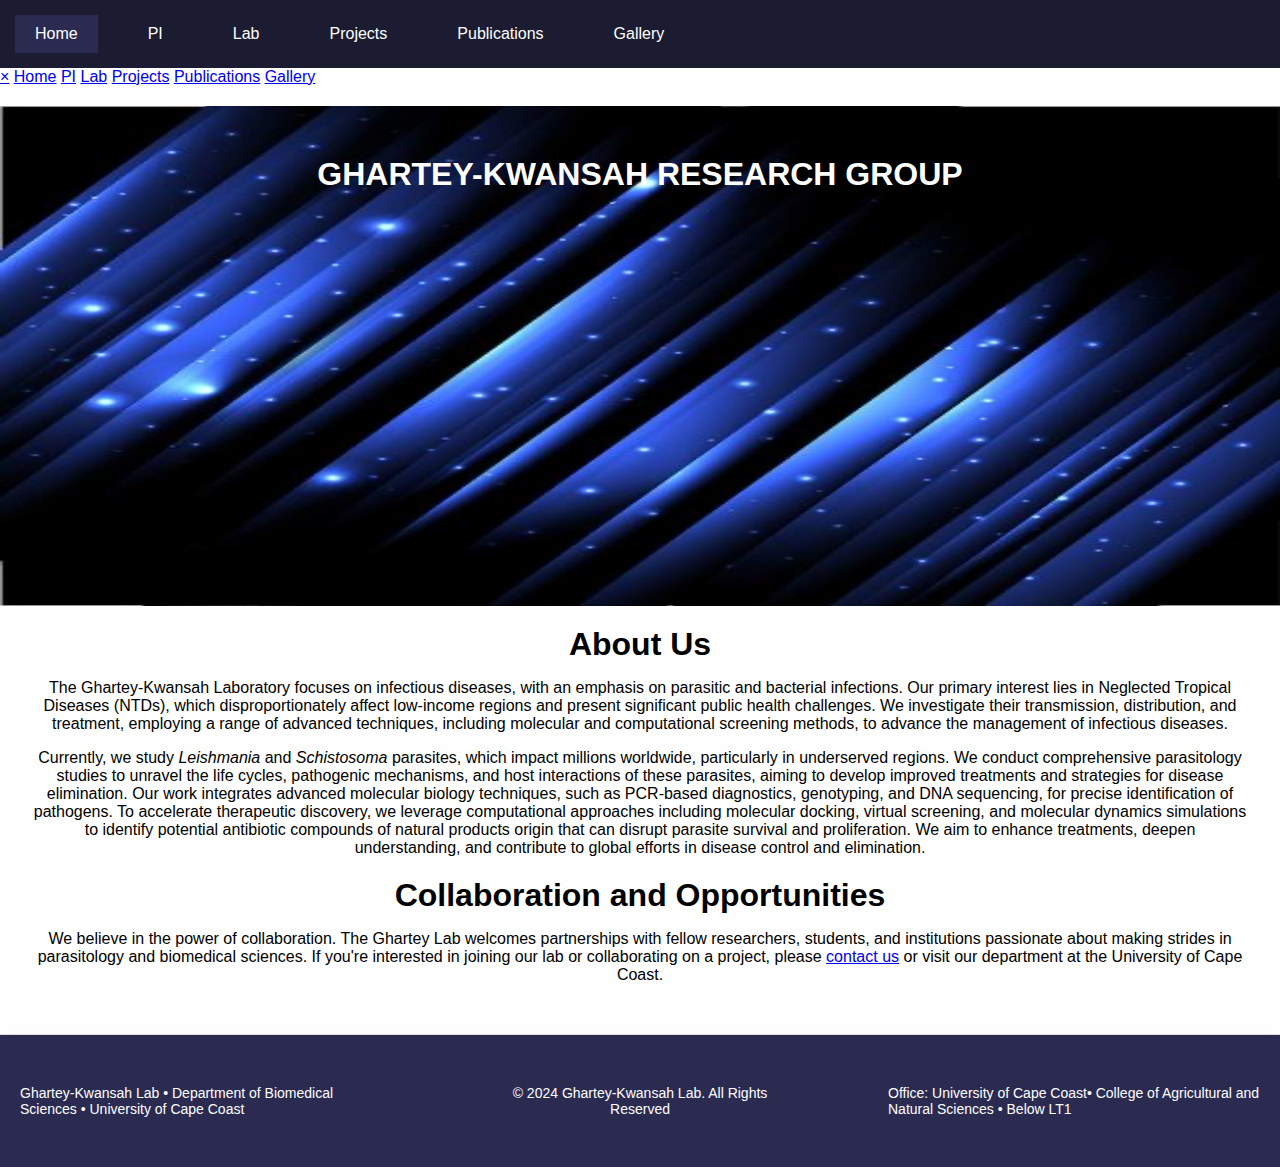
==== index.html @ ebaf89f1 "Update index.html" ====
<!DOCTYPE HTML>
<html lang="en">
	<head>
		<meta charset="utf-8">
		<meta name="viewport" content="width=device-width, initial-scale=1">
		<title>GharteyLab</title>
		<link rel="stylesheet" href="styles.css" />
	</head>
	<body>
		<!-- Navigation links -->
		<div class="navbar">
			<!--<a href="index.html">
			<img src="images/logo.jpg" alt="Logo" class="logo">
			</a>-->
			<a href="index.html" class="active">Home</a>
			<a href="pi.html">PI</a>
			<a href="lab.html">Lab</a>
			<a href="projects.html">Projects</a>
			<a href="publications.html">Publications</a>
			<a href="gallery.html">Gallery</a>
		</div>
		<span class="show-side-nav" onclick="openNav()">&#9776;</span>
		<!-- Navigation links -->
		<div id="mysidenavbar" class="sidenav">
			<a href="javascript:void(0)" class="closebtn" onclick="closeNav()">&times;</a>
			<!--<a href="index.html">
			<img src="images/logo.jpg" alt="Logo" class="logo">
			</a>-->
			<a href="index.html" class="active">Home</a>
			<a href="pi.html">PI</a>
			<a href="lab.html">Lab</a>
			<a href="projects.html">Projects</a>
			<a href="publications.html">Publications</a>
			<a href="gallery.html">Gallery</a>
		</div>
		<div class="top-bg">
			<h1>GHARTEY-KWANSAH RESEARCH GROUP</h1>
		</div>
		<main class="container" style="text-align: center;">
			<h1>About Us</h1>
			<p>The Ghartey-Kwansah Laboratory focuses on infectious diseases, with an emphasis on parasitic and bacterial infections. Our primary interest lies in Neglected Tropical Diseases (NTDs), which disproportionately affect low-income regions and present significant public health challenges. We investigate their transmission, distribution, and treatment, employing a range of advanced techniques, including molecular and computational screening methods, to advance the management of infectious diseases.</p>
			<p>Currently, we study <i>Leishmania</i> and <i>Schistosoma</i> parasites, which impact millions worldwide, particularly in underserved regions. We conduct comprehensive parasitology studies to unravel the life cycles, pathogenic mechanisms, and host interactions of these parasites, aiming to develop improved treatments and strategies for disease elimination. Our work integrates advanced molecular biology techniques, such as PCR-based diagnostics, genotyping, and DNA sequencing, for precise identification of pathogens. To accelerate therapeutic discovery, we leverage computational approaches including molecular docking, virtual screening, and molecular dynamics simulations to identify potential antibiotic compounds of natural products origin that can disrupt parasite survival and proliferation. We aim to enhance treatments, deepen understanding, and contribute to global efforts in disease control and elimination.</p>
			<h1>Collaboration and Opportunities</h1>
			<p>We believe in the power of collaboration. The Ghartey Lab welcomes partnerships with fellow researchers, students, and institutions passionate about making strides in parasitology and biomedical sciences. If you're interested in joining our lab or collaborating on a project, please <a href="mailto:george.ghartey-kwansah@ucc.edu.gh">contact us</a> or visit our department at the University of Cape Coast.</p>
		</main>	
		<footer class="foot">
			<p class="address">Ghartey-Kwansah Lab • Department of Biomedical Sciences • University of Cape Coast</p><p class="copyright">&copy; 2024 Ghartey-Kwansah Lab. All Rights Reserved</p> <p class="office">Office: University of Cape Coast• College of Agricultural and Natural Sciences • Below LT1</p>
		</footer>
	</body>
	 
</html>
---- styles.css ----
html, body {
   margin: 0;           /* Remove default margin */
}
body {
  width: 100%;                   /* Ensure body takes full width */
  box-sizing: border-box;
  font-family: Arial, sans-serif;
  font-size: 16px;
}

.navbar {
  display: flex;
  flex-direction: row;
  position: static;             /* Fix navbar to the top of the page */
  top: 0;                       /* Stick to the very top */
  left: 0;                    /* Align to the left edge */
  width: 100%;                   /* Take full width of the page */
  background-color: #1b1b32;
  padding: 15px 0;               /* Padding for spacing inside the navbar */
  z-index: 1000;                 /* Ensure navbar stays above other content */
  margin-bottom: 0;
}

.navbar a {
  color: #ffffff;                /* Black text */
  text-decoration: none;
  padding: 10px 20px;
  font-size: 16px;
  margin: 0 15px;                /* Space out the menu items horizontally */
  transition: color 0.3s, background-color 0.3s;
}

.navbar a:hover {
  color: #f0f0f0;                /* Lighter gray on hover */
  background-color: #2b2b52;     /* Slightly lighter blue on hover */
  border-radius: 5px;
}

.navbar a.active {
   background-color: #2b2b52;  /* Highlight color for the active tab */
   color: #ffffff;
}

.show-side-nav {
   font-size:30px;
   cursor:pointer;
}

@media screen and (max-width: 768px) {
	.navbar {
	    display: none;
	}
}

@media screen and (min-width: 768px) {
	.show-side-nav {
	    display: none;
	}
}

@media (max-width: 768px) {
  .navbar a {
    display: block;
    padding: 10px;
    margin: 5px 0;
  }
 .about {
    flex-direction: row;
  }
}

.top-bg {
	height: 500px;
	width: 100%;
	margin-top: 0;
	background-image: url("images/bg1.JPG");
	background-attachment: scroll;
	background-repeat: no-repeat;
	background-size: 100% 100%;
	color: #ffffff;
}

.lab-top-bg {
	height: 500px;
	width: 100%;
	margin-top: 0;
	background-image: url("images/labbg.JPG");
	background-attachment: scroll;
	background-repeat: no-repeat;
	background-size: 100% 100%;
	opacity: 0.9;
	color: #ffffff;
}

.top-bg h1 {
	padding-top: 50px;
}

.lab-top-bg h1 {
	padding-top: 50px;
}

.about {
   display: flex; 
   flex-direction: row;
   justify-content: space-around;
}

.position {
   color: blue;
   padding-ringt: 10px;
}
   
.aside {
   background-color: lightblue;
   margin-right: 5px;
}

.aside p {
   text-align: center;
}

h1, h2, h3 {
  margin-top: 20px;
  margin-bottom: 10px;
  text-align: center;
}

hr {
  border: 5px solid #1b1b32df;
}

.container {
   box-sizing: border-box;
   padding-right: 30px; 
   padding-left: 30px
}

.profilePic {
  width: 300px;                  /* Adjust size for the image container */
  height: 300px;                 /* Keep the container square */
  margin: 20px auto;             /* Center horizontally */
  overflow: hidden;              /* Clip any image overflow */
  border-radius: 50%;          /* Make the container circular */
  display: flex;                 /* Flexbox to center the image */
  justify-content: center;       /* Center horizontally */
  align-items: center;           /* Center vertically */
  background-color: #f0f0f0;     /* Optional background color */
}

#profilePic {
  width: 100%;                   /* Ensure the image fills the container */
  height: 100%;                  /* Ensure the image matches the container height */
  object-fit: cover;             /* Maintain the aspect ratio and fill the container */
  display: block;                /* Remove any extra space below the image */
}

.memberCard {
  box-shadow: 0 4px 8px 0 rbga(0, 0, 0, 0.2);
  max-width: 300px;
  margin: auto;
  text-align: center;
  font-family: arial;
}

#more {
  display: none;
}

#mybtn {
  box-shadow: 0px 4px 8px 0 rgba(0, 0, 0, 0.2);
  margin-left: 50px;;
}

.address {
  text-align: left;
  width: 30%;
}

.copyright {
  text-align: center;
  width: 25%;
}

.office {
  text-align: left;
  width: 30%;
}

.foot {
  display: flex;
  flex-direction: row;
  justify-content: space-between;
  background-color: #2b2b52;
  color: #ffffff;
  padding: 40px 20px;
  margin-top: 50px;
  border-top: 1px solid #ddd;
  box-shadow: 0px -4px 15px rgba(0, 0, 0, 0.02);
}

.foot p {
  margin: 10px 0;
  font-size: 14px;
}

.logo {
    height: 40px;                  /* Adjust the height as needed */
    width: auto;                   /* Maintain the aspect ratio */
    vertical-align: middle;        /* Align logo with text vertically */
}
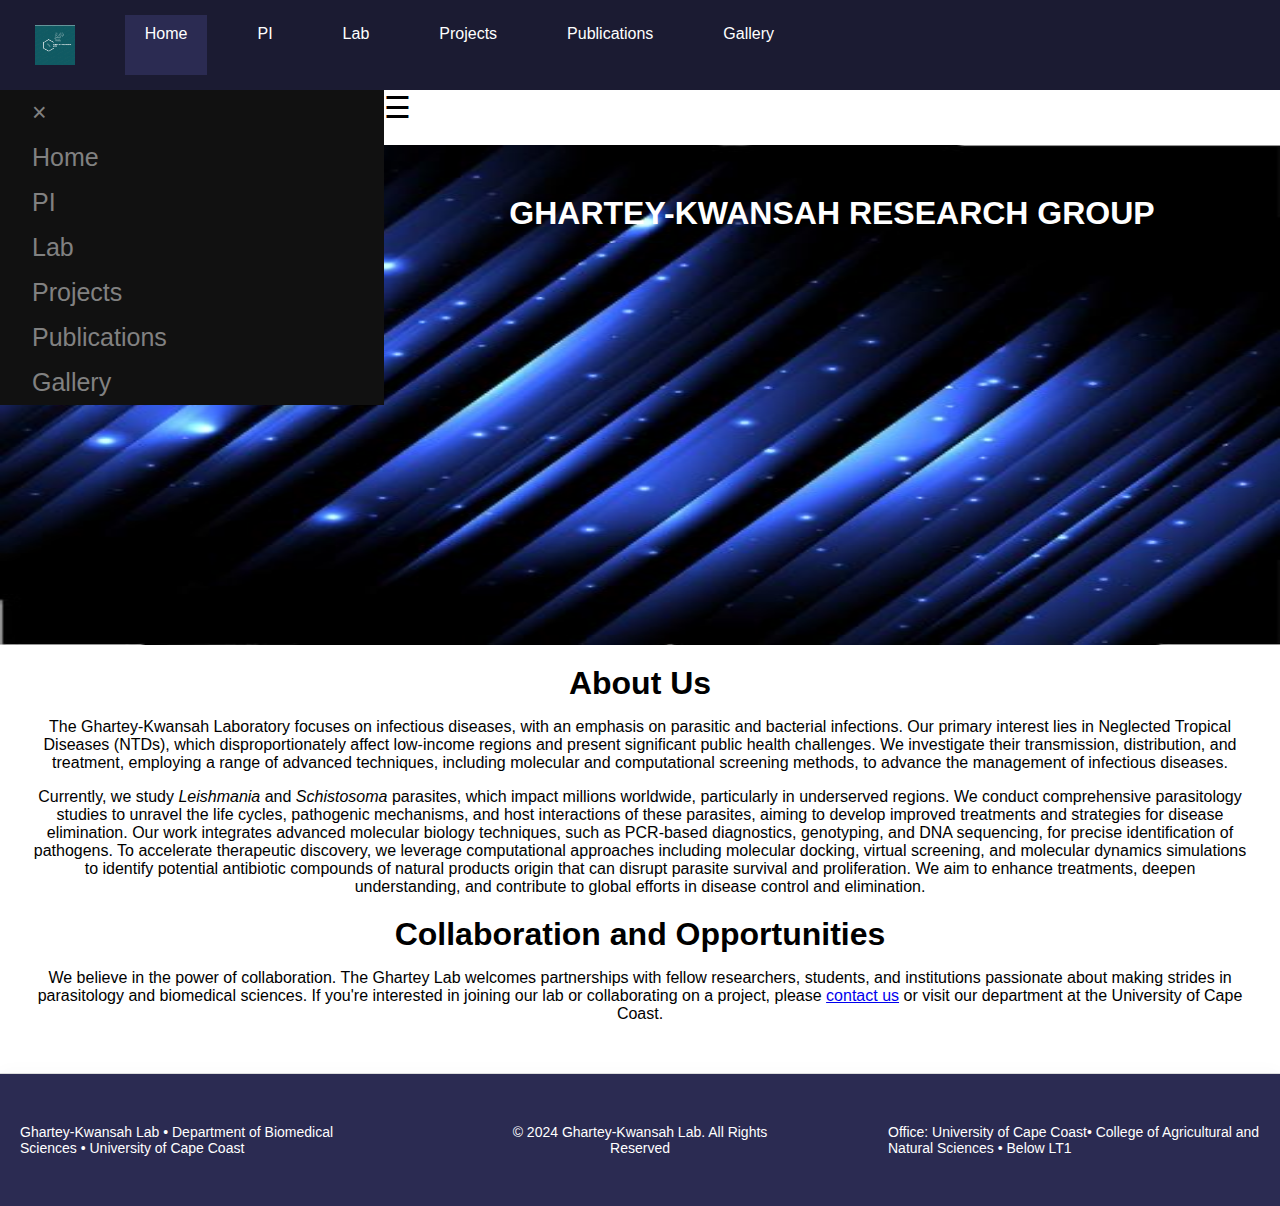
==== commit 913d2e03: "Update index.html" ====
--- a/index.html
+++ b/index.html
@@ -9,9 +9,9 @@
 	<body>
 		<!-- Navigation links -->
 		<div class="navbar">
-			<!--<a href="index.html">
+			<a href="index.html">
 			<img src="images/logo.jpg" alt="Logo" class="logo">
-			</a>-->
+			</a>
 			<a href="index.html" class="active">Home</a>
 			<a href="pi.html">PI</a>
 			<a href="lab.html">Lab</a>
--- a/styles.css
+++ b/styles.css
@@ -46,6 +46,21 @@
    cursor:pointer;
 }
 
+.sidenav {
+	float: left;
+	height: 100%;
+	width: 30%; 
+	background-color: #111
+}
+.sidenav a {
+  padding: 8px 8px 8px 32px;
+  text-decoration: none;
+  font-size: 25px;
+  color: #818181;
+  display: block;
+  transition: 0.3s;
+}
+
 @media screen and (max-width: 768px) {
 	.navbar {
 	    display: none;
@@ -53,7 +68,7 @@
 }
 
 @media screen and (min-width: 768px) {
-	.show-side-nav {
+	.show-side-nav .sidenav  {
 	    display: none;
 	}
 }
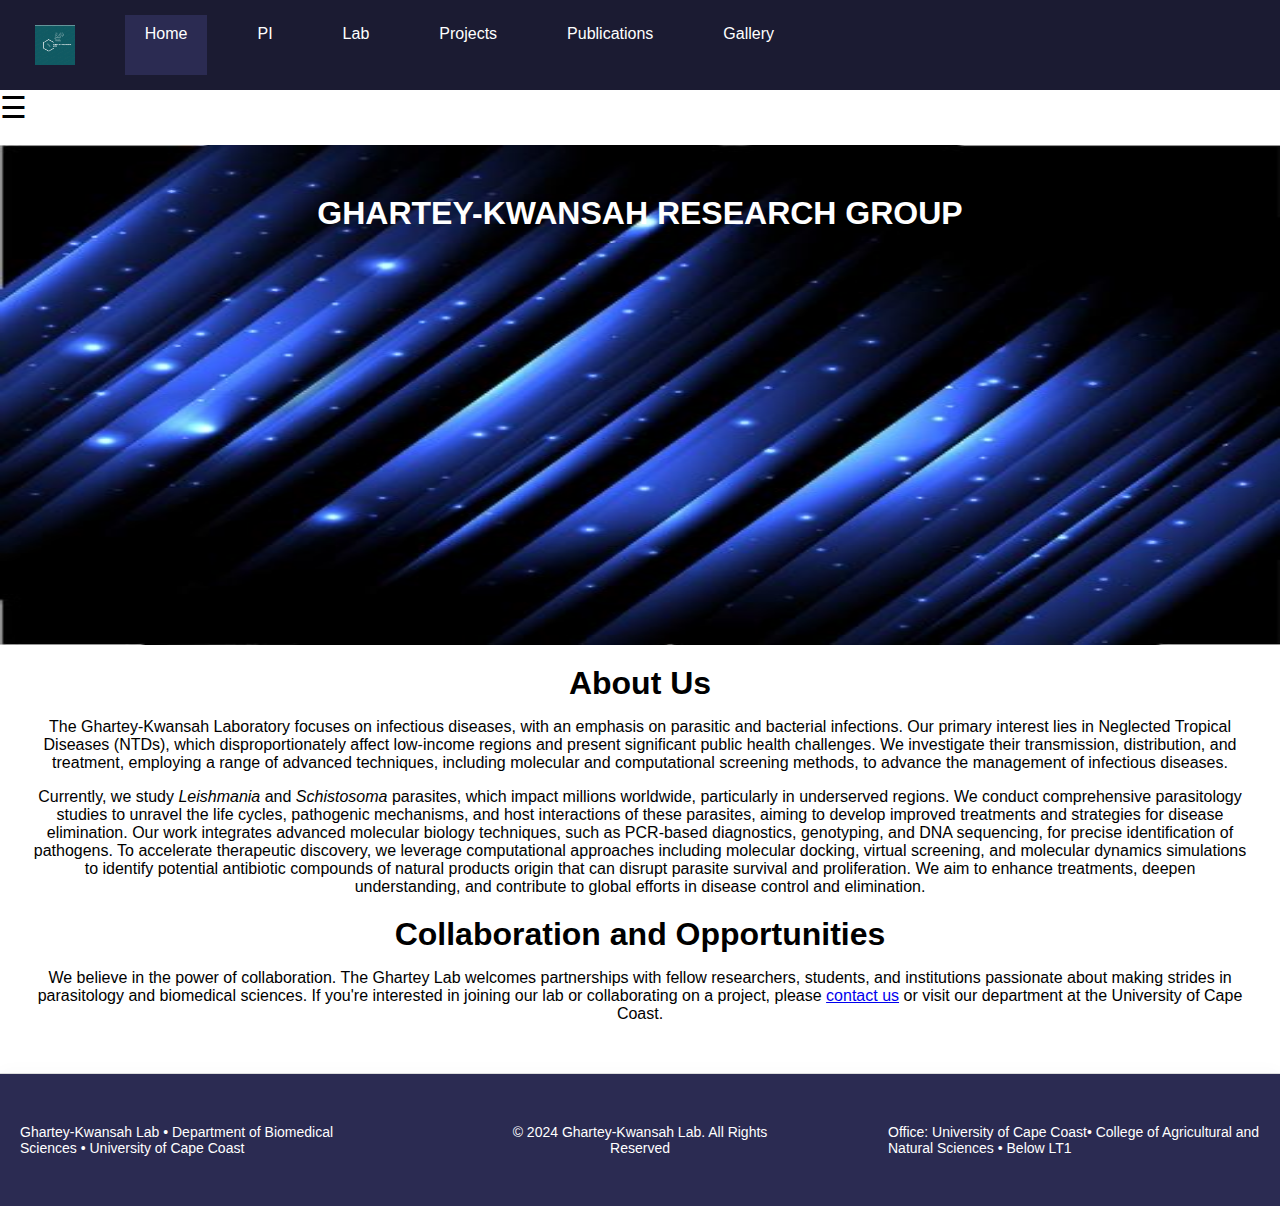
==== commit eb7f84be: "Update index.html" ====
--- a/index.html
+++ b/index.html
@@ -47,5 +47,14 @@
 			<p class="address">Ghartey-Kwansah Lab • Department of Biomedical Sciences • University of Cape Coast</p><p class="copyright">&copy; 2024 Ghartey-Kwansah Lab. All Rights Reserved</p> <p class="office">Office: University of Cape Coast• College of Agricultural and Natural Sciences • Below LT1</p>
 		</footer>
 	</body>
+	<script>
+		function openNav() {
+		  document.getElementById("mysidenav").style.width = "250px";
+		}
+
+		function closeNav() {
+		  document.getElementById("mysidenav").style.width = "0";
+		}
+	</script>
 	 
 </html>
--- a/styles.css
+++ b/styles.css
@@ -47,11 +47,18 @@
 }
 
 .sidenav {
-	float: left;
-	height: 100%;
-	width: 30%; 
-	background-color: #111
-}
+  height: 100%;
+  width: 0;
+  position: fixed;
+  z-index: 1;
+  top: 0;
+  left: 0;
+  background-color: #111;
+  overflow-x: hidden;
+  transition: 0.5s;
+  padding-top: 60px;
+}
+
 .sidenav a {
   padding: 8px 8px 8px 32px;
   text-decoration: none;
@@ -60,7 +67,6 @@
   display: block;
   transition: 0.3s;
 }
-
 @media screen and (max-width: 768px) {
 	.navbar {
 	    display: none;
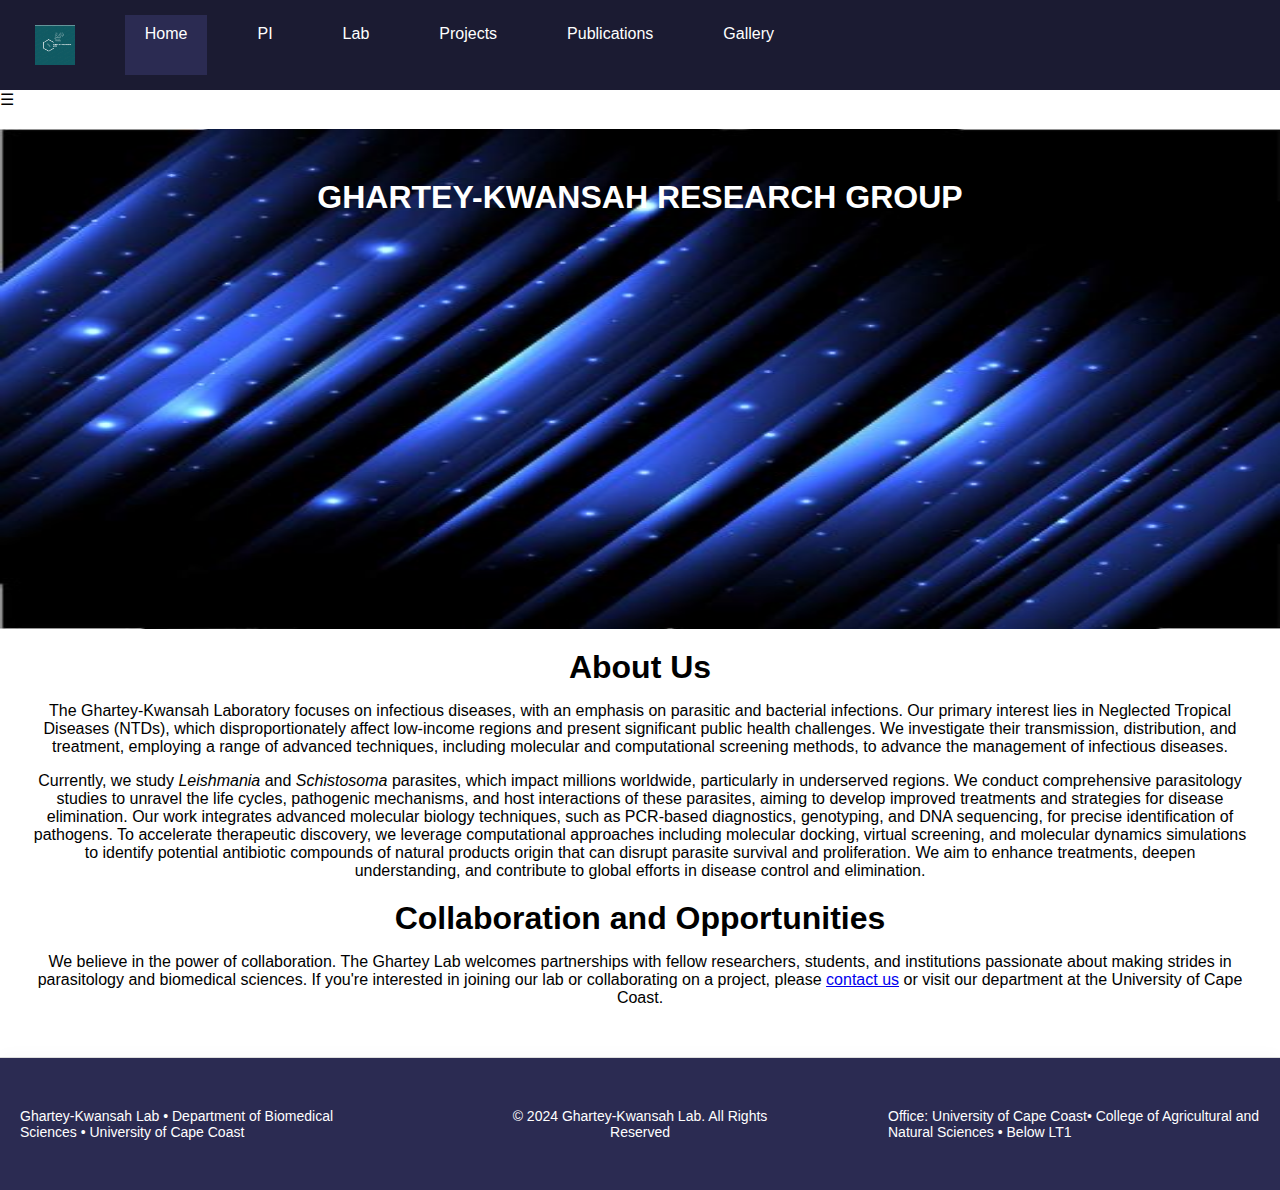
==== commit dba23b5e: "Update index.html" ====
--- a/index.html
+++ b/index.html
@@ -19,9 +19,9 @@
 			<a href="publications.html">Publications</a>
 			<a href="gallery.html">Gallery</a>
 		</div>
-		<span class="show-side-nav" onclick="openNav()">&#9776;</span>
+		<span class="opensidenav" onclick="openNav()">&#9776;</span>
 		<!-- Navigation links -->
-		<div id="mysidenavbar" class="sidenav">
+		<div id="mysidenav" class="sidenav">
 			<a href="javascript:void(0)" class="closebtn" onclick="closeNav()">&times;</a>
 			<!--<a href="index.html">
 			<img src="images/logo.jpg" alt="Logo" class="logo">
--- a/styles.css
+++ b/styles.css
@@ -74,7 +74,7 @@
 }
 
 @media screen and (min-width: 768px) {
-	.show-side-nav .sidenav  {
+	.opensidenav .sidenav  {
 	    display: none;
 	}
 }
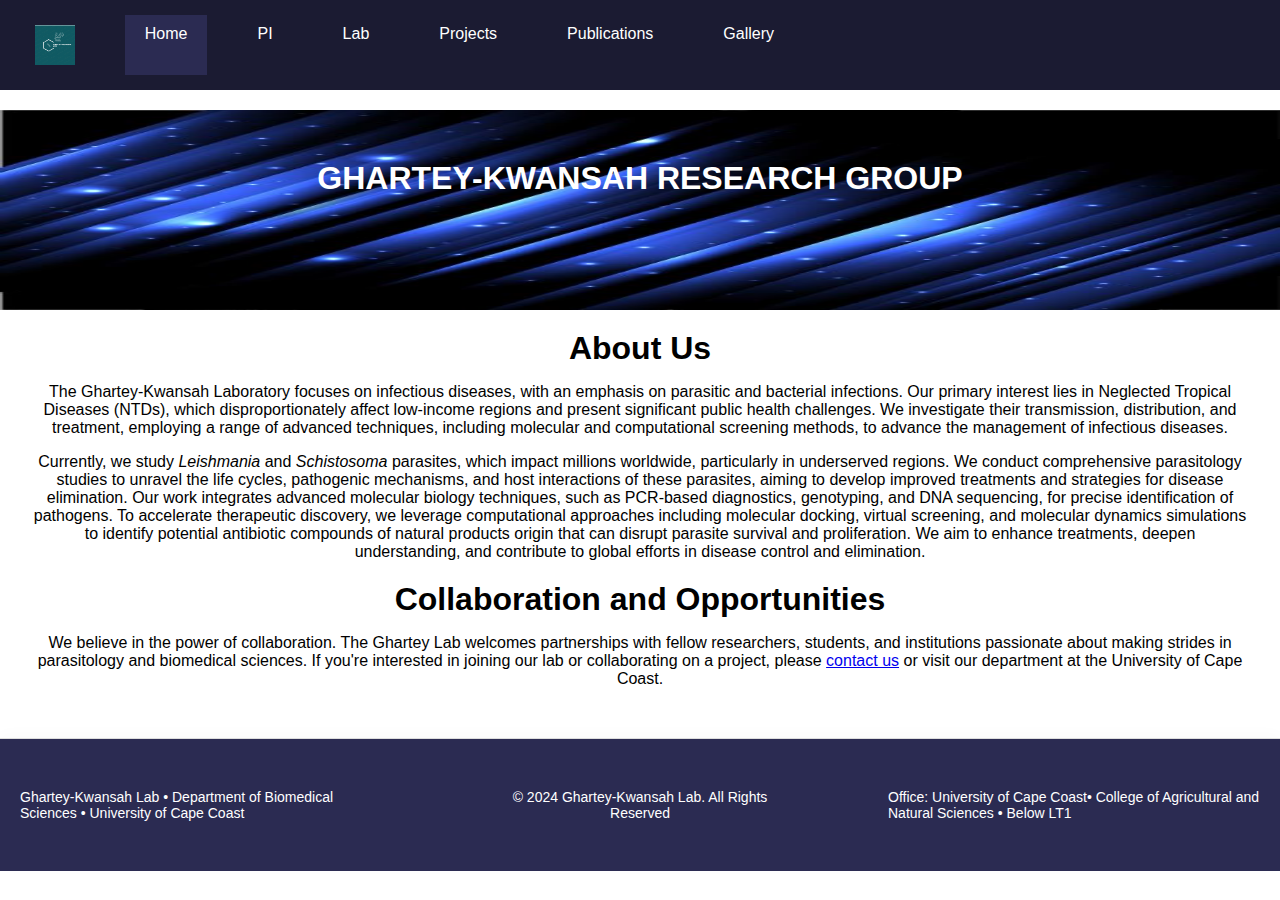
==== commit 9d948c85: "Update index.html" ====
--- a/index.html
+++ b/index.html
@@ -19,7 +19,6 @@
 			<a href="publications.html">Publications</a>
 			<a href="gallery.html">Gallery</a>
 		</div>
-		<span class="opensidenav" onclick="openNav()">&#9776;</span>
 		<!-- Navigation links -->
 		<div id="mysidenav" class="sidenav">
 			<a href="javascript:void(0)" class="closebtn" onclick="closeNav()">&times;</a>
@@ -34,6 +33,7 @@
 			<a href="gallery.html">Gallery</a>
 		</div>
 		<div class="top-bg">
+			<span class="opensidenav" onclick="openNav()">&#9776;</span>
 			<h1>GHARTEY-KWANSAH RESEARCH GROUP</h1>
 		</div>
 		<main class="container" style="text-align: center;">
--- a/styles.css
+++ b/styles.css
@@ -18,7 +18,7 @@
   background-color: #1b1b32;
   padding: 15px 0;               /* Padding for spacing inside the navbar */
   z-index: 1000;                 /* Ensure navbar stays above other content */
-  margin-bottom: 0;
+  margin: 0;
 }
 
 .navbar a {
@@ -41,7 +41,7 @@
    color: #ffffff;
 }
 
-.show-side-nav {
+.opensidenav {
    font-size:30px;
    cursor:pointer;
 }
@@ -67,6 +67,19 @@
   display: block;
   transition: 0.3s;
 }
+
+.sidenav a:hover {
+  color: #f1f1f1;
+}
+
+.sidenav .closebtn {
+  position: absolute;
+  top: 0;
+  right: 25px;
+  font-size: 36px;
+  margin-left: 50px;
+}
+
 @media screen and (max-width: 768px) {
 	.navbar {
 	    display: none;
@@ -74,8 +87,11 @@
 }
 
 @media screen and (min-width: 768px) {
-	.opensidenav .sidenav  {
+	.sidenav  {
 	    display: none;
+	}
+	.opensidenav {
+	   display: none;
 	}
 }
 
@@ -91,7 +107,7 @@
 }
 
 .top-bg {
-	height: 500px;
+	height: 200px;
 	width: 100%;
 	margin-top: 0;
 	background-image: url("images/bg1.JPG");
@@ -102,7 +118,7 @@
 }
 
 .lab-top-bg {
-	height: 500px;
+	height: 200px;
 	width: 100%;
 	margin-top: 0;
 	background-image: url("images/labbg.JPG");
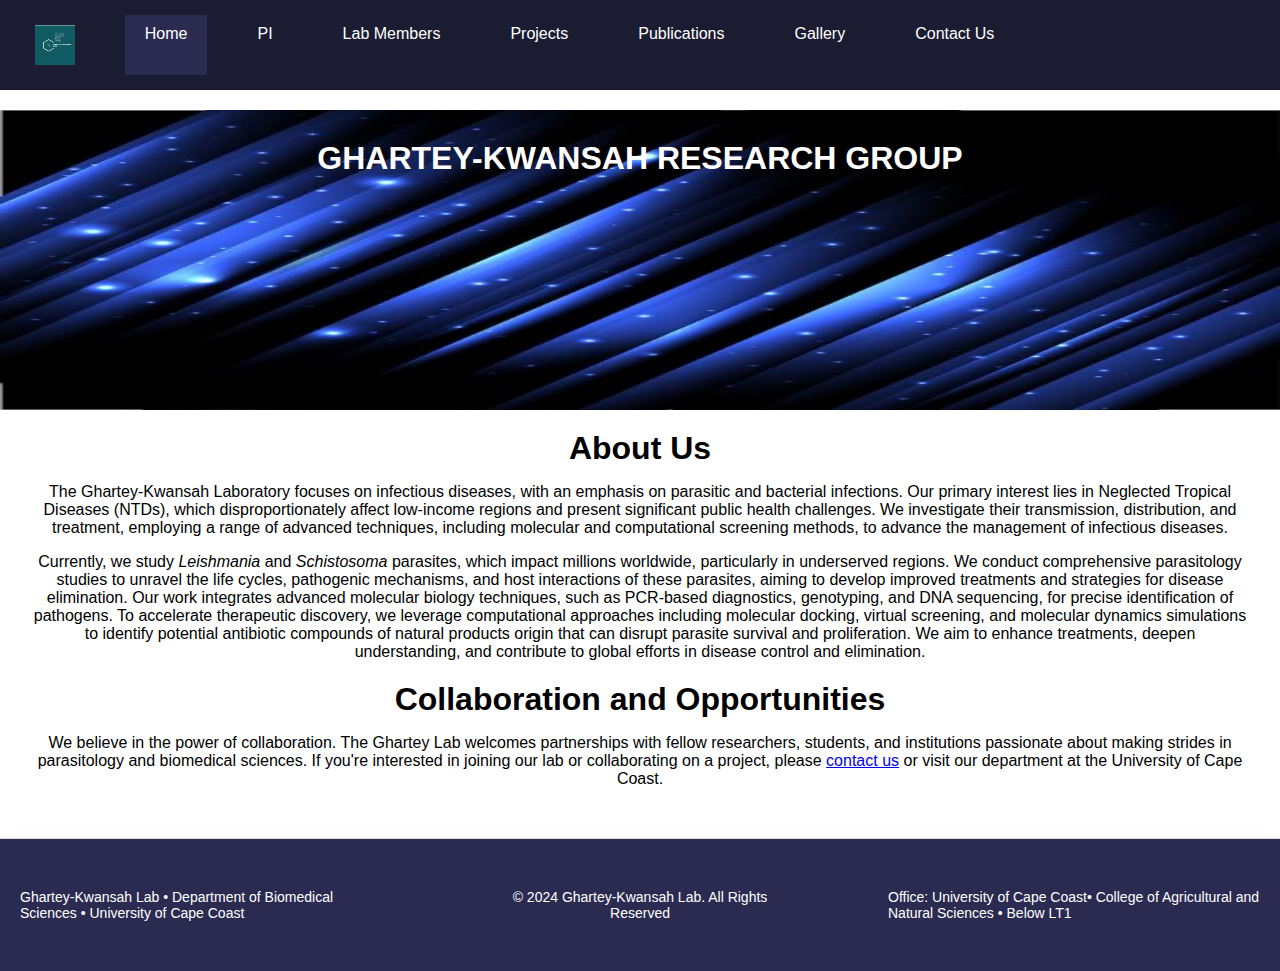
==== commit 93ceb832: "Update index.html" ====
--- a/index.html
+++ b/index.html
@@ -14,10 +14,11 @@
 			</a>
 			<a href="index.html" class="active">Home</a>
 			<a href="pi.html">PI</a>
-			<a href="lab.html">Lab</a>
+			<a href="lab.html">Lab Members</a>
 			<a href="projects.html">Projects</a>
 			<a href="publications.html">Publications</a>
 			<a href="gallery.html">Gallery</a>
+			<a href="contact.html">Contact Us</a>
 		</div>
 		<!-- Navigation links -->
 		<div id="mysidenav" class="sidenav">
@@ -27,10 +28,11 @@
 			</a>-->
 			<a href="index.html" class="active">Home</a>
 			<a href="pi.html">PI</a>
-			<a href="lab.html">Lab</a>
+			<a href="lab.html">Lab Members</a>
 			<a href="projects.html">Projects</a>
 			<a href="publications.html">Publications</a>
 			<a href="gallery.html">Gallery</a>
+			<a href="contact.html">Contact Us</a>
 		</div>
 		<div class="top-bg">
 			<span class="opensidenav" onclick="openNav()">&#9776;</span>
--- a/styles.css
+++ b/styles.css
@@ -11,14 +11,13 @@
 .navbar {
   display: flex;
   flex-direction: row;
-  position: static;             /* Fix navbar to the top of the page */
   top: 0;                       /* Stick to the very top */
   left: 0;                    /* Align to the left edge */
-  width: 100%;                   /* Take full width of the page */
+  width: 100%;
   background-color: #1b1b32;
   padding: 15px 0;               /* Padding for spacing inside the navbar */
-  z-index: 1000;                 /* Ensure navbar stays above other content */
-  margin: 0;
+  z-index: 1;                 /* Ensure navbar stays above other content */
+  margin: 0 0;
 }
 
 .navbar a {
@@ -44,6 +43,7 @@
 .opensidenav {
    font-size:30px;
    cursor:pointer;
+   color: #ffffff;
 }
 
 .sidenav {
@@ -84,6 +84,9 @@
 	.navbar {
 	    display: none;
 	}
+	.profileContainer {
+	    display: block;
+	}
 }
 
 @media screen and (min-width: 768px) {
@@ -95,19 +98,12 @@
 	}
 }
 
-@media (max-width: 768px) {
-  .navbar a {
-    display: block;
-    padding: 10px;
-    margin: 5px 0;
-  }
  .about {
     flex-direction: row;
   }
-}
 
 .top-bg {
-	height: 200px;
+	height: 300px;
 	width: 100%;
 	margin-top: 0;
 	background-image: url("images/bg1.JPG");
@@ -118,7 +114,7 @@
 }
 
 .lab-top-bg {
-	height: 200px;
+	height: 300px;
 	width: 100%;
 	margin-top: 0;
 	background-image: url("images/labbg.JPG");
@@ -130,11 +126,11 @@
 }
 
 .top-bg h1 {
-	padding-top: 50px;
+	padding-top: 30px;
 }
 
 .lab-top-bg h1 {
-	padding-top: 50px;
+	padding-top: 30px;
 }
 
 .about {
@@ -142,11 +138,6 @@
    flex-direction: row;
    justify-content: space-around;
 }
-
-.position {
-   color: blue;
-   padding-ringt: 10px;
-}
    
 .aside {
    background-color: lightblue;
@@ -170,34 +161,31 @@
 .container {
    box-sizing: border-box;
    padding-right: 30px; 
-   padding-left: 30px
-}
-
-.profilePic {
-  width: 300px;                  /* Adjust size for the image container */
-  height: 300px;                 /* Keep the container square */
-  margin: 20px auto;             /* Center horizontally */
-  overflow: hidden;              /* Clip any image overflow */
-  border-radius: 50%;          /* Make the container circular */
-  display: flex;                 /* Flexbox to center the image */
-  justify-content: center;       /* Center horizontally */
-  align-items: center;           /* Center vertically */
-  background-color: #f0f0f0;     /* Optional background color */
+   padding-left: 30px;
 }
 
 #profilePic {
-  width: 100%;                   /* Ensure the image fills the container */
-  height: 100%;                  /* Ensure the image matches the container height */
-  object-fit: cover;             /* Maintain the aspect ratio and fill the container */
-  display: block;                /* Remove any extra space below the image */
-}
-
-.memberCard {
-  box-shadow: 0 4px 8px 0 rbga(0, 0, 0, 0.2);
-  max-width: 300px;
-  margin: auto;
-  text-align: center;
-  font-family: arial;
+   width: 350px;
+   height: 250px;
+   float: left;
+}
+
+.content {
+   padding-left: 20px;
+}
+.clearfix::after {
+   content: "";
+   clear: both;
+   display: table;
+}
+
+.members {
+  display: flex; 
+  flex-direction: row; 
+  flex-wrap: wrap; 
+  justify-content: space-around;
+  flex: 0 0 200px;
+  margin: 20px 20px;
 }
 
 #more {
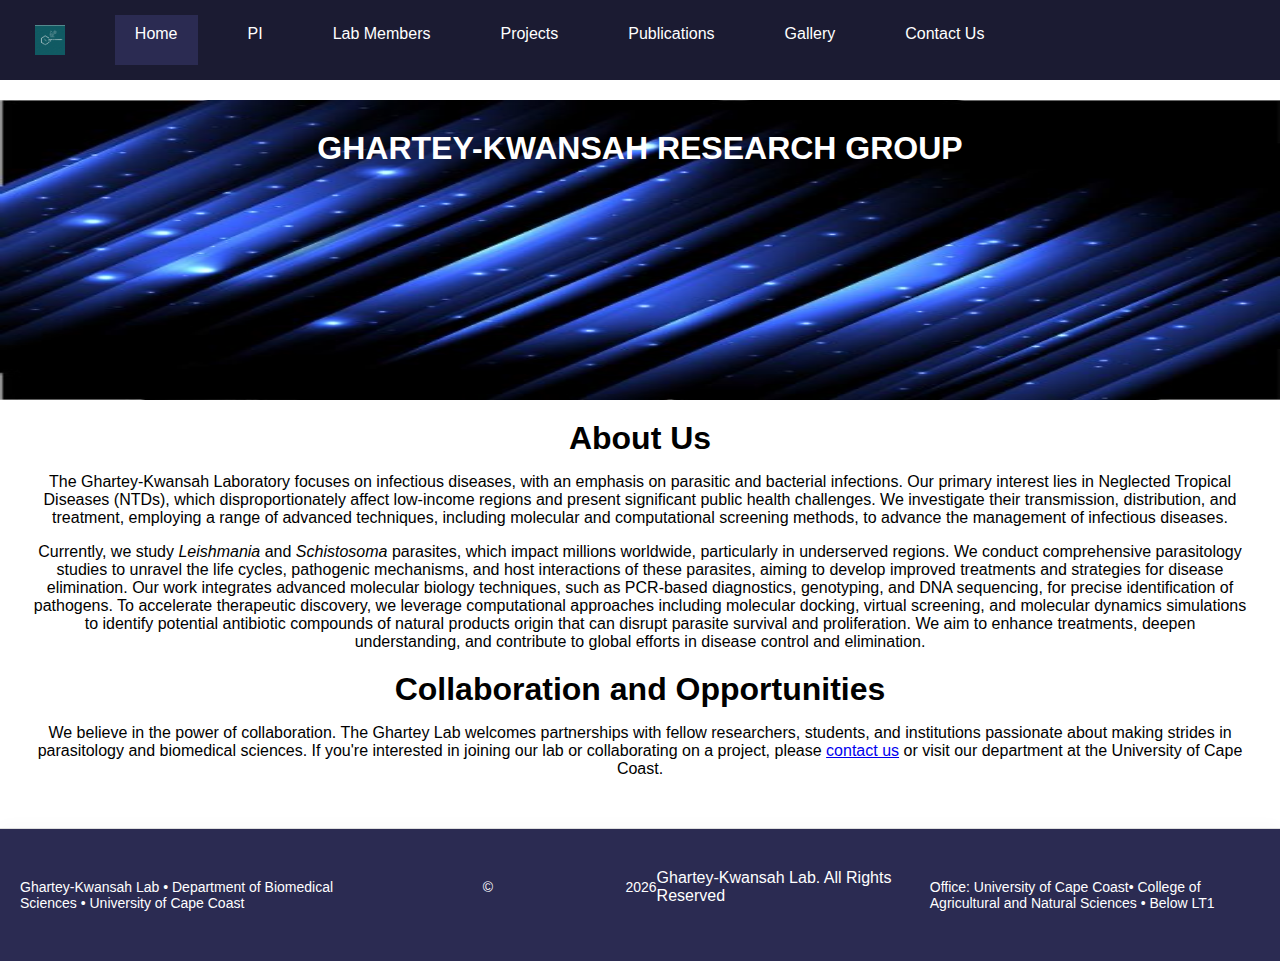
==== commit 002c6ef6: "Update index.html" ====
--- a/index.html
+++ b/index.html
@@ -46,7 +46,7 @@
 			<p>We believe in the power of collaboration. The Ghartey Lab welcomes partnerships with fellow researchers, students, and institutions passionate about making strides in parasitology and biomedical sciences. If you're interested in joining our lab or collaborating on a project, please <a href="mailto:george.ghartey-kwansah@ucc.edu.gh">contact us</a> or visit our department at the University of Cape Coast.</p>
 		</main>	
 		<footer class="foot">
-			<p class="address">Ghartey-Kwansah Lab • Department of Biomedical Sciences • University of Cape Coast</p><p class="copyright">&copy; 2024 Ghartey-Kwansah Lab. All Rights Reserved</p> <p class="office">Office: University of Cape Coast• College of Agricultural and Natural Sciences • Below LT1</p>
+			<p class="address">Ghartey-Kwansah Lab • Department of Biomedical Sciences • University of Cape Coast</p><p class="copyright">&copy; <p id="dt"></p> Ghartey-Kwansah Lab. All Rights Reserved</p> <p class="office">Office: University of Cape Coast• College of Agricultural and Natural Sciences • Below LT1</p>
 		</footer>
 	</body>
 	<script>
@@ -57,6 +57,8 @@
 		function closeNav() {
 		  document.getElementById("mysidenav").style.width = "0";
 		}
+		const d = new Date()
+		document.getElementById("dt").innerHTML = d.getFullYear();
 	</script>
 	 
 </html>
--- a/styles.css
+++ b/styles.css
@@ -17,7 +17,7 @@
   background-color: #1b1b32;
   padding: 15px 0;               /* Padding for spacing inside the navbar */
   z-index: 1;                 /* Ensure navbar stays above other content */
-  margin: 0 0;
+  margin-bottom: 1px;
 }
 
 .navbar a {
@@ -25,7 +25,7 @@
   text-decoration: none;
   padding: 10px 20px;
   font-size: 16px;
-  margin: 0 15px;                /* Space out the menu items horizontally */
+  margin: 0 15px; 
   transition: color 0.3s, background-color 0.3s;
 }
 
@@ -41,9 +41,10 @@
 }
 
 .opensidenav {
-   font-size:30px;
+   font-size:40px;
    cursor:pointer;
    color: #ffffff;
+   margin-left: 5px;
 }
 
 .sidenav {
@@ -87,6 +88,11 @@
 	.profileContainer {
 	    display: block;
 	}
+	.members {
+	  display: flex; 
+	  flex-direction: row; 
+	  justify-content: space-around;
+	}
 }
 
 @media screen and (min-width: 768px) {
@@ -106,6 +112,7 @@
 	height: 300px;
 	width: 100%;
 	margin-top: 0;
+	padding-top: 1;
 	background-image: url("images/bg1.JPG");
 	background-attachment: scroll;
 	background-repeat: no-repeat;
@@ -117,11 +124,12 @@
 	height: 300px;
 	width: 100%;
 	margin-top: 0;
+	padding-top: 1;
 	background-image: url("images/labbg.JPG");
 	background-attachment: scroll;
 	background-repeat: no-repeat;
 	background-size: 100% 100%;
-	opacity: 0.9;
+	opacity: 1;
 	color: #ffffff;
 }
 
@@ -133,19 +141,11 @@
 	padding-top: 30px;
 }
 
-.about {
-   display: flex; 
-   flex-direction: row;
-   justify-content: space-around;
-}
-   
-.aside {
-   background-color: lightblue;
-   margin-right: 5px;
-}
-
-.aside p {
-   text-align: center;
+.profileContainer {
+  display: flex; 
+  flex-direction: row; 
+  justify-content: space-evenly;
+  flex: 0 0 200px;
 }
 
 h1, h2, h3 {
@@ -162,12 +162,6 @@
    box-sizing: border-box;
    padding-right: 30px; 
    padding-left: 30px;
-}
-
-#profilePic {
-   width: 350px;
-   height: 250px;
-   float: left;
 }
 
 .content {
@@ -188,6 +182,12 @@
   margin: 20px 20px;
 }
 
+div.card {
+  width: 270px;
+  padding: 5px 5px;
+  box-shadow: 0 4px 8px 0 rgba(0, 0, 0, 0.2);
+}
+
 #more {
   display: none;
 }
@@ -195,6 +195,17 @@
 #mybtn {
   box-shadow: 0px 4px 8px 0 rgba(0, 0, 0, 0.2);
   margin-left: 50px;;
+}
+
+.aside {
+   background-color: lightblue;
+   padding-top: 20px;
+   width: 100%;
+   height: 100vh;
+}
+
+.aside p {
+   text-align: center;
 }
 
 .address {
@@ -230,7 +241,7 @@
 }
 
 .logo {
-    height: 40px;                  /* Adjust the height as needed */
+    height: 30px;                  /* Adjust the height as needed */
     width: auto;                   /* Maintain the aspect ratio */
     vertical-align: middle;        /* Align logo with text vertically */
 }
